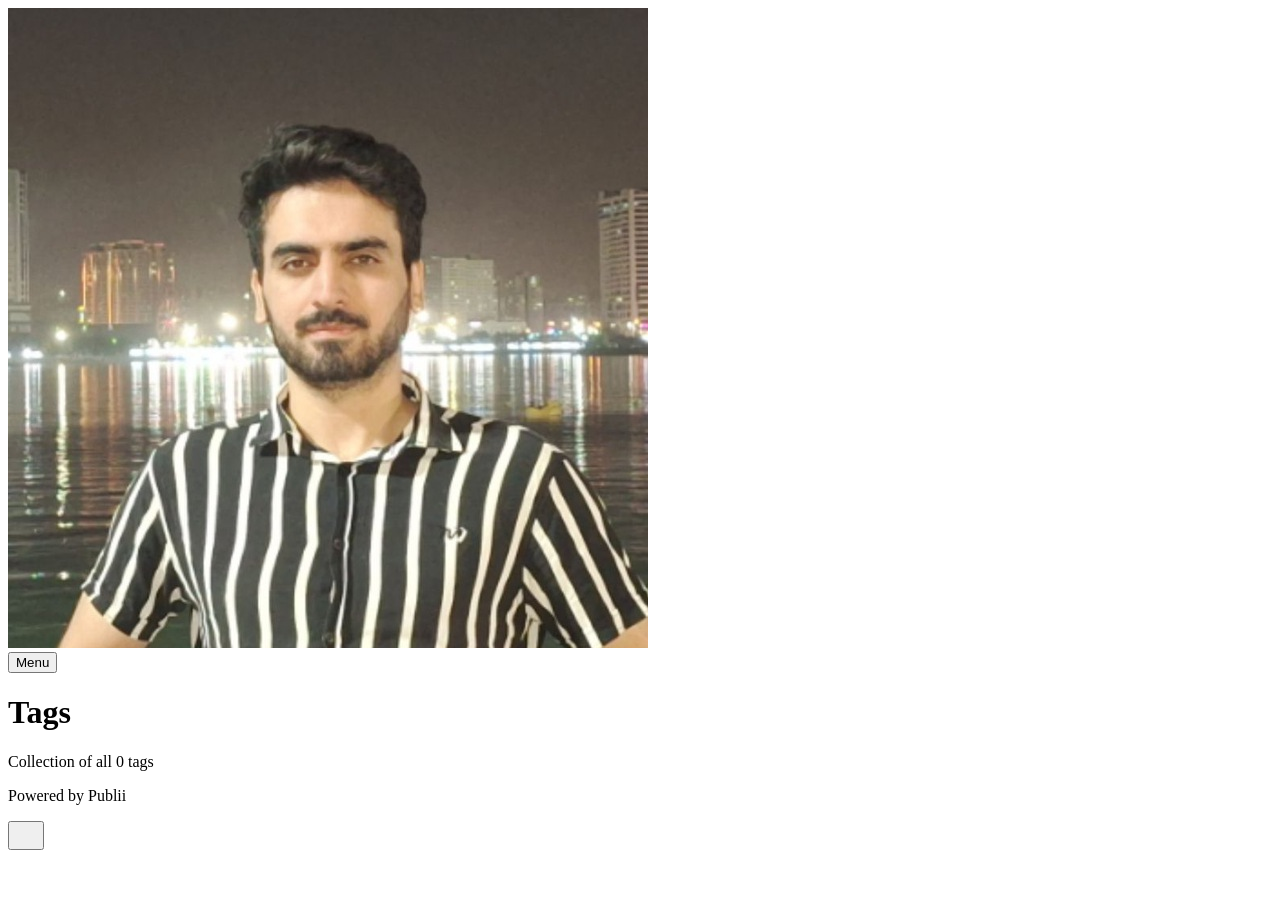
==== tags/index.html @ 3af9e3c0 "Updated from Publii" ====
<!DOCTYPE html><html lang="bi"><head><meta charset="utf-8"><meta http-equiv="X-UA-Compatible" content="IE=edge"><meta name="viewport" content="width=device-width,initial-scale=1"><title>All tags - Miladkasirlou</title><meta name="robots" content="noindex, follow"><meta name="generator" content="Publii Open-Source CMS for Static Site"><link rel="alternate" type="application/atom+xml" href="https://miladkasirlou.github.io/feed.xml" title="Miladkasirlou - RSS"><link rel="alternate" type="application/json" href="https://miladkasirlou.github.io/feed.json" title="Miladkasirlou - JSON"><meta property="og:title" content="Miladkasirlou"><meta property="og:image" content="https://miladkasirlou.github.io/media/website/kjk.jpg"><meta property="og:image:width" content="640"><meta property="og:image:height" content="640"><meta property="og:site_name" content="Miladkasirlou"><meta property="og:description" content=""><meta property="og:url" content="https://miladkasirlou.github.io/tags/"><meta property="og:type" content="website"><link rel="stylesheet" href="https://miladkasirlou.github.io/assets/css/style.css?v&#x3D;a0ba884548820066dfadd8416036abba"><script type="application/ld+json">{"@context":"http://schema.org","@type":"Organization","name":"Miladkasirlou","logo":"https://miladkasirlou.github.io/media/website/kjk.jpg","url":"https://miladkasirlou.github.io/"}</script><noscript><style>img[loading] {
                    opacity: 1;
                }</style></noscript></head><body class="tags-template"><header class="top js-header"><a class="logo" href="https://miladkasirlou.github.io/"><img src="https://miladkasirlou.github.io/media/website/kjk.jpg" alt="Miladkasirlou" width="640" height="640"></a><nav class="navbar js-navbar"><button class="navbar__toggle js-toggle" aria-label="Menu" aria-haspopup="true" aria-expanded="false"><span class="navbar__toggle-box"><span class="navbar__toggle-inner">Menu</span></span></button><ul class="navbar__menu"></ul></nav></header><main class="page page--tags"><div class="hero hero--noimage"><header class="hero__content"><div class="wrapper"><h1>Tags</h1><p class="page__desc">Collection of all 0 tags</p></div></header></div><div class="wrapper"><ul class="feed feed--grid"></ul></div></main><footer class="footer"><div class="wrapper"><div class="footer__copyright"><p>Powered by Publii</p></div><button id="backToTop" class="footer__bttop" aria-label="Back to top" title="Back to top"><svg width="20" height="20"><use xlink:href="https://miladkasirlou.github.io/assets/svg/svg-map.svg#toparrow"/></svg></button></div></footer><script defer="defer" src="https://miladkasirlou.github.io/assets/js/scripts.min.js?v&#x3D;dafec4f87fead6718cb125f0b0fc8441"></script><script>window.publiiThemeMenuConfig={mobileMenuMode:'sidebar',animationSpeed:300,submenuWidth: 'auto',doubleClickTime:500,mobileMenuExpandableSubmenus:true,relatedContainerForOverlayMenuSelector:'.top'};</script><script>var images = document.querySelectorAll('img[loading]');
        for (var i = 0; i < images.length; i++) {
            if (images[i].complete) {
                images[i].classList.add('is-loaded');
            } else {
                images[i].addEventListener('load', function () {
                    this.classList.add('is-loaded');
                }, false);
            }
        }</script></body></html>
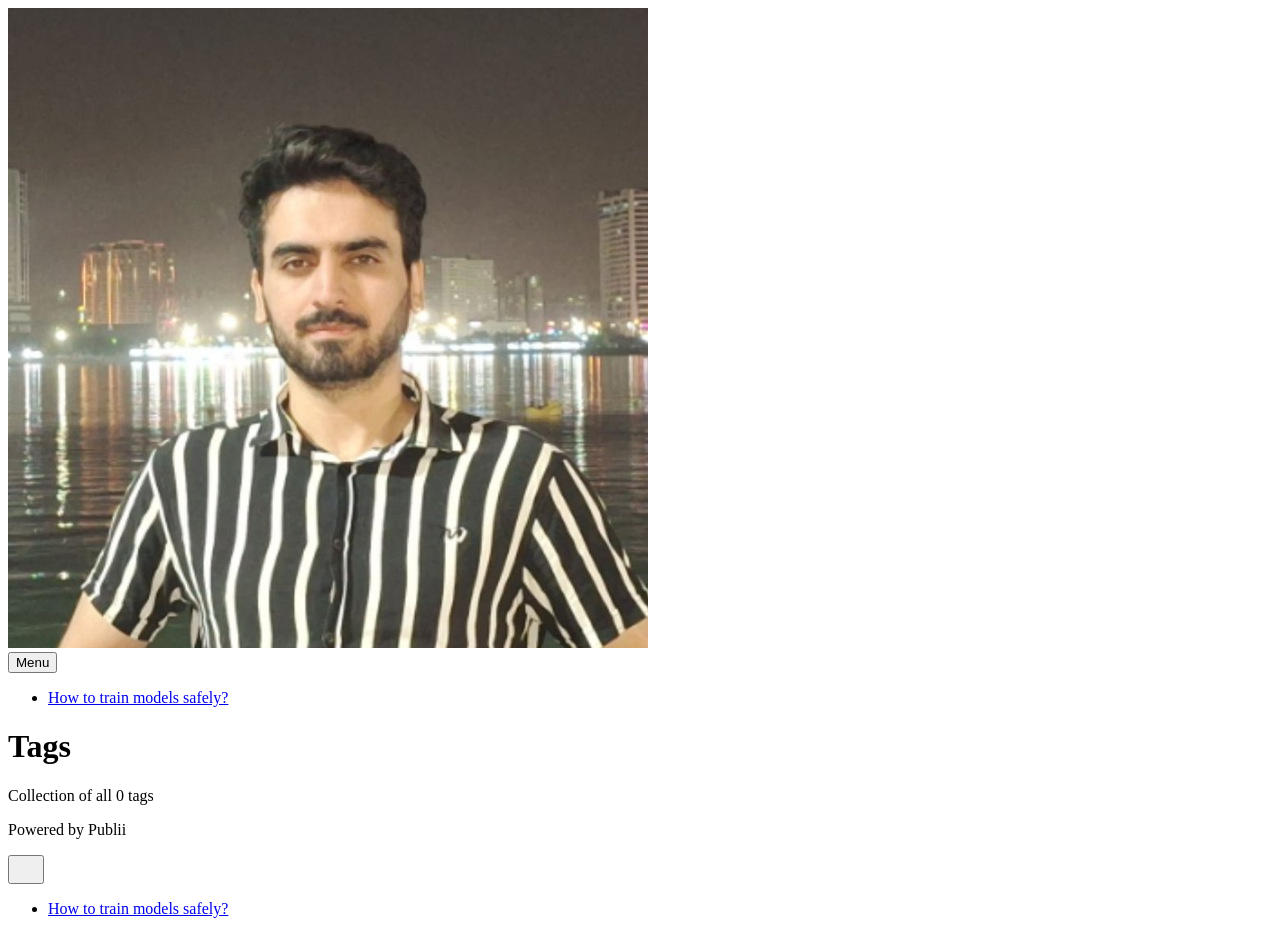
==== commit d1a968fe: "Updated from Publii" ====
--- a/tags/index.html
+++ b/tags/index.html
@@ -1,6 +1,6 @@
-<!DOCTYPE html><html lang="bi"><head><meta charset="utf-8"><meta http-equiv="X-UA-Compatible" content="IE=edge"><meta name="viewport" content="width=device-width,initial-scale=1"><title>All tags - Miladkasirlou</title><meta name="robots" content="noindex, follow"><meta name="generator" content="Publii Open-Source CMS for Static Site"><link rel="alternate" type="application/atom+xml" href="https://miladkasirlou.github.io/feed.xml" title="Miladkasirlou - RSS"><link rel="alternate" type="application/json" href="https://miladkasirlou.github.io/feed.json" title="Miladkasirlou - JSON"><meta property="og:title" content="Miladkasirlou"><meta property="og:image" content="https://miladkasirlou.github.io/media/website/kjk.jpg"><meta property="og:image:width" content="640"><meta property="og:image:height" content="640"><meta property="og:site_name" content="Miladkasirlou"><meta property="og:description" content=""><meta property="og:url" content="https://miladkasirlou.github.io/tags/"><meta property="og:type" content="website"><link rel="stylesheet" href="https://miladkasirlou.github.io/assets/css/style.css?v&#x3D;a0ba884548820066dfadd8416036abba"><script type="application/ld+json">{"@context":"http://schema.org","@type":"Organization","name":"Miladkasirlou","logo":"https://miladkasirlou.github.io/media/website/kjk.jpg","url":"https://miladkasirlou.github.io/"}</script><noscript><style>img[loading] {
+<!DOCTYPE html><html lang="en-us"><head><meta charset="utf-8"><meta http-equiv="X-UA-Compatible" content="IE=edge"><meta name="viewport" content="width=device-width,initial-scale=1"><title>All tags - Miladkasirlou</title><meta name="robots" content="noindex, follow"><meta name="generator" content="Publii Open-Source CMS for Static Site"><link rel="alternate" type="application/atom+xml" href="https://miladkasirlou.github.io/feed.xml" title="Miladkasirlou - RSS"><link rel="alternate" type="application/json" href="https://miladkasirlou.github.io/feed.json" title="Miladkasirlou - JSON"><meta property="og:title" content="Miladkasirlou"><meta property="og:image" content="https://miladkasirlou.github.io/media/website/kjk.jpg"><meta property="og:image:width" content="640"><meta property="og:image:height" content="640"><meta property="og:site_name" content="Miladkasirlou"><meta property="og:description" content=""><meta property="og:url" content="https://miladkasirlou.github.io/tags/"><meta property="og:type" content="website"><link rel="stylesheet" href="https://miladkasirlou.github.io/assets/css/style.css?v&#x3D;a0ba884548820066dfadd8416036abba"><script type="application/ld+json">{"@context":"http://schema.org","@type":"Organization","name":"Miladkasirlou","logo":"https://miladkasirlou.github.io/media/website/kjk.jpg","url":"https://miladkasirlou.github.io/"}</script><noscript><style>img[loading] {
                     opacity: 1;
-                }</style></noscript></head><body class="tags-template"><header class="top js-header"><a class="logo" href="https://miladkasirlou.github.io/"><img src="https://miladkasirlou.github.io/media/website/kjk.jpg" alt="Miladkasirlou" width="640" height="640"></a><nav class="navbar js-navbar"><button class="navbar__toggle js-toggle" aria-label="Menu" aria-haspopup="true" aria-expanded="false"><span class="navbar__toggle-box"><span class="navbar__toggle-inner">Menu</span></span></button><ul class="navbar__menu"></ul></nav></header><main class="page page--tags"><div class="hero hero--noimage"><header class="hero__content"><div class="wrapper"><h1>Tags</h1><p class="page__desc">Collection of all 0 tags</p></div></header></div><div class="wrapper"><ul class="feed feed--grid"></ul></div></main><footer class="footer"><div class="wrapper"><div class="footer__copyright"><p>Powered by Publii</p></div><button id="backToTop" class="footer__bttop" aria-label="Back to top" title="Back to top"><svg width="20" height="20"><use xlink:href="https://miladkasirlou.github.io/assets/svg/svg-map.svg#toparrow"/></svg></button></div></footer><script defer="defer" src="https://miladkasirlou.github.io/assets/js/scripts.min.js?v&#x3D;dafec4f87fead6718cb125f0b0fc8441"></script><script>window.publiiThemeMenuConfig={mobileMenuMode:'sidebar',animationSpeed:300,submenuWidth: 'auto',doubleClickTime:500,mobileMenuExpandableSubmenus:true,relatedContainerForOverlayMenuSelector:'.top'};</script><script>var images = document.querySelectorAll('img[loading]');
+                }</style></noscript></head><body class="tags-template"><header class="top js-header"><a class="logo" href="https://miladkasirlou.github.io/"><img src="https://miladkasirlou.github.io/media/website/kjk.jpg" alt="Miladkasirlou" width="640" height="640"></a><nav class="navbar js-navbar"><button class="navbar__toggle js-toggle" aria-label="Menu" aria-haspopup="true" aria-expanded="false"><span class="navbar__toggle-box"><span class="navbar__toggle-inner">Menu</span></span></button><ul class="navbar__menu"><li><a href="https://miladkasirlou.github.io/how-to-live-much-more-comfortable.html" target="_self">How to train models safely?</a></li></ul></nav></header><main class="page page--tags"><div class="hero hero--noimage"><header class="hero__content"><div class="wrapper"><h1>Tags</h1><p class="page__desc">Collection of all 0 tags</p></div></header></div><div class="wrapper"><ul class="feed feed--grid"></ul></div></main><footer class="footer"><div class="wrapper"><div class="footer__copyright"><p>Powered by Publii</p></div><button id="backToTop" class="footer__bttop" aria-label="Back to top" title="Back to top"><svg width="20" height="20"><use xlink:href="https://miladkasirlou.github.io/assets/svg/svg-map.svg#toparrow"/></svg></button></div></footer><script defer="defer" src="https://miladkasirlou.github.io/assets/js/scripts.min.js?v&#x3D;dafec4f87fead6718cb125f0b0fc8441"></script><script>window.publiiThemeMenuConfig={mobileMenuMode:'sidebar',animationSpeed:300,submenuWidth: 'auto',doubleClickTime:500,mobileMenuExpandableSubmenus:true,relatedContainerForOverlayMenuSelector:'.top'};</script><script>var images = document.querySelectorAll('img[loading]');
         for (var i = 0; i < images.length; i++) {
             if (images[i].complete) {
                 images[i].classList.add('is-loaded');
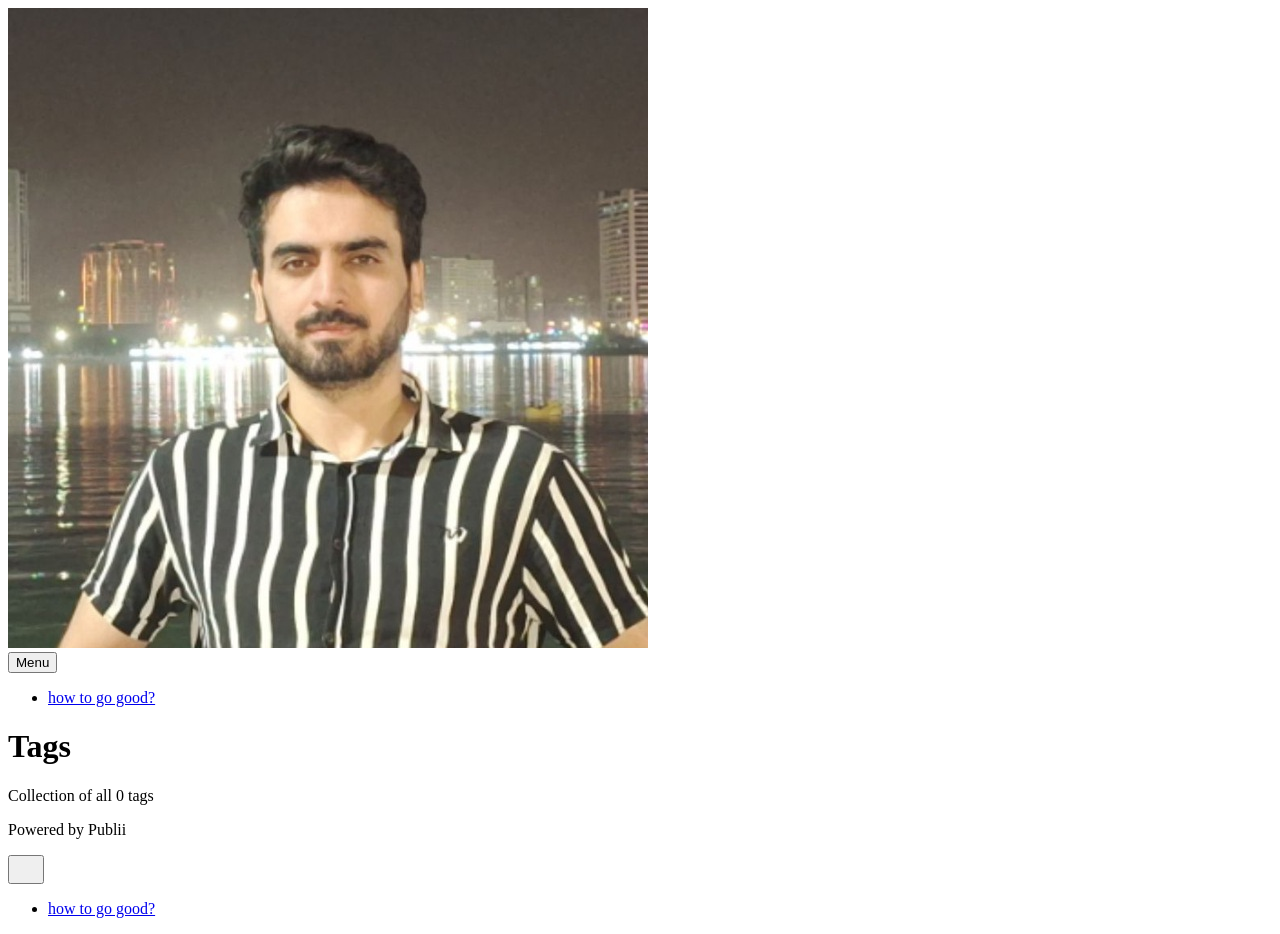
==== commit 8f784e12: "Updated from Publii" ====
--- a/tags/index.html
+++ b/tags/index.html
@@ -1,6 +1,6 @@
 <!DOCTYPE html><html lang="en-us"><head><meta charset="utf-8"><meta http-equiv="X-UA-Compatible" content="IE=edge"><meta name="viewport" content="width=device-width,initial-scale=1"><title>All tags - Miladkasirlou</title><meta name="robots" content="noindex, follow"><meta name="generator" content="Publii Open-Source CMS for Static Site"><link rel="alternate" type="application/atom+xml" href="https://miladkasirlou.github.io/feed.xml" title="Miladkasirlou - RSS"><link rel="alternate" type="application/json" href="https://miladkasirlou.github.io/feed.json" title="Miladkasirlou - JSON"><meta property="og:title" content="Miladkasirlou"><meta property="og:image" content="https://miladkasirlou.github.io/media/website/kjk.jpg"><meta property="og:image:width" content="640"><meta property="og:image:height" content="640"><meta property="og:site_name" content="Miladkasirlou"><meta property="og:description" content=""><meta property="og:url" content="https://miladkasirlou.github.io/tags/"><meta property="og:type" content="website"><link rel="stylesheet" href="https://miladkasirlou.github.io/assets/css/style.css?v&#x3D;a0ba884548820066dfadd8416036abba"><script type="application/ld+json">{"@context":"http://schema.org","@type":"Organization","name":"Miladkasirlou","logo":"https://miladkasirlou.github.io/media/website/kjk.jpg","url":"https://miladkasirlou.github.io/"}</script><noscript><style>img[loading] {
                     opacity: 1;
-                }</style></noscript></head><body class="tags-template"><header class="top js-header"><a class="logo" href="https://miladkasirlou.github.io/"><img src="https://miladkasirlou.github.io/media/website/kjk.jpg" alt="Miladkasirlou" width="640" height="640"></a><nav class="navbar js-navbar"><button class="navbar__toggle js-toggle" aria-label="Menu" aria-haspopup="true" aria-expanded="false"><span class="navbar__toggle-box"><span class="navbar__toggle-inner">Menu</span></span></button><ul class="navbar__menu"><li><a href="https://miladkasirlou.github.io/how-to-live-much-more-comfortable.html" target="_self">How to train models safely?</a></li></ul></nav></header><main class="page page--tags"><div class="hero hero--noimage"><header class="hero__content"><div class="wrapper"><h1>Tags</h1><p class="page__desc">Collection of all 0 tags</p></div></header></div><div class="wrapper"><ul class="feed feed--grid"></ul></div></main><footer class="footer"><div class="wrapper"><div class="footer__copyright"><p>Powered by Publii</p></div><button id="backToTop" class="footer__bttop" aria-label="Back to top" title="Back to top"><svg width="20" height="20"><use xlink:href="https://miladkasirlou.github.io/assets/svg/svg-map.svg#toparrow"/></svg></button></div></footer><script defer="defer" src="https://miladkasirlou.github.io/assets/js/scripts.min.js?v&#x3D;dafec4f87fead6718cb125f0b0fc8441"></script><script>window.publiiThemeMenuConfig={mobileMenuMode:'sidebar',animationSpeed:300,submenuWidth: 'auto',doubleClickTime:500,mobileMenuExpandableSubmenus:true,relatedContainerForOverlayMenuSelector:'.top'};</script><script>var images = document.querySelectorAll('img[loading]');
+                }</style></noscript></head><body class="tags-template"><header class="top js-header"><a class="logo" href="https://miladkasirlou.github.io/"><img src="https://miladkasirlou.github.io/media/website/kjk.jpg" alt="Miladkasirlou" width="640" height="640"></a><nav class="navbar js-navbar"><button class="navbar__toggle js-toggle" aria-label="Menu" aria-haspopup="true" aria-expanded="false"><span class="navbar__toggle-box"><span class="navbar__toggle-inner">Menu</span></span></button><ul class="navbar__menu"><li><a href="https://miladkasirlou.github.io/how-to-live-much-more-comfortable.html" title="Header time" target="_blank">how to go good?</a></li></ul></nav></header><main class="page page--tags"><div class="hero hero--noimage"><header class="hero__content"><div class="wrapper"><h1>Tags</h1><p class="page__desc">Collection of all 0 tags</p></div></header></div><div class="wrapper"><ul class="feed feed--grid"></ul></div></main><footer class="footer"><div class="wrapper"><div class="footer__copyright"><p>Powered by Publii</p></div><button id="backToTop" class="footer__bttop" aria-label="Back to top" title="Back to top"><svg width="20" height="20"><use xlink:href="https://miladkasirlou.github.io/assets/svg/svg-map.svg#toparrow"/></svg></button></div></footer><script defer="defer" src="https://miladkasirlou.github.io/assets/js/scripts.min.js?v&#x3D;dafec4f87fead6718cb125f0b0fc8441"></script><script>window.publiiThemeMenuConfig={mobileMenuMode:'sidebar',animationSpeed:300,submenuWidth: 'auto',doubleClickTime:500,mobileMenuExpandableSubmenus:true,relatedContainerForOverlayMenuSelector:'.top'};</script><script>var images = document.querySelectorAll('img[loading]');
         for (var i = 0; i < images.length; i++) {
             if (images[i].complete) {
                 images[i].classList.add('is-loaded');
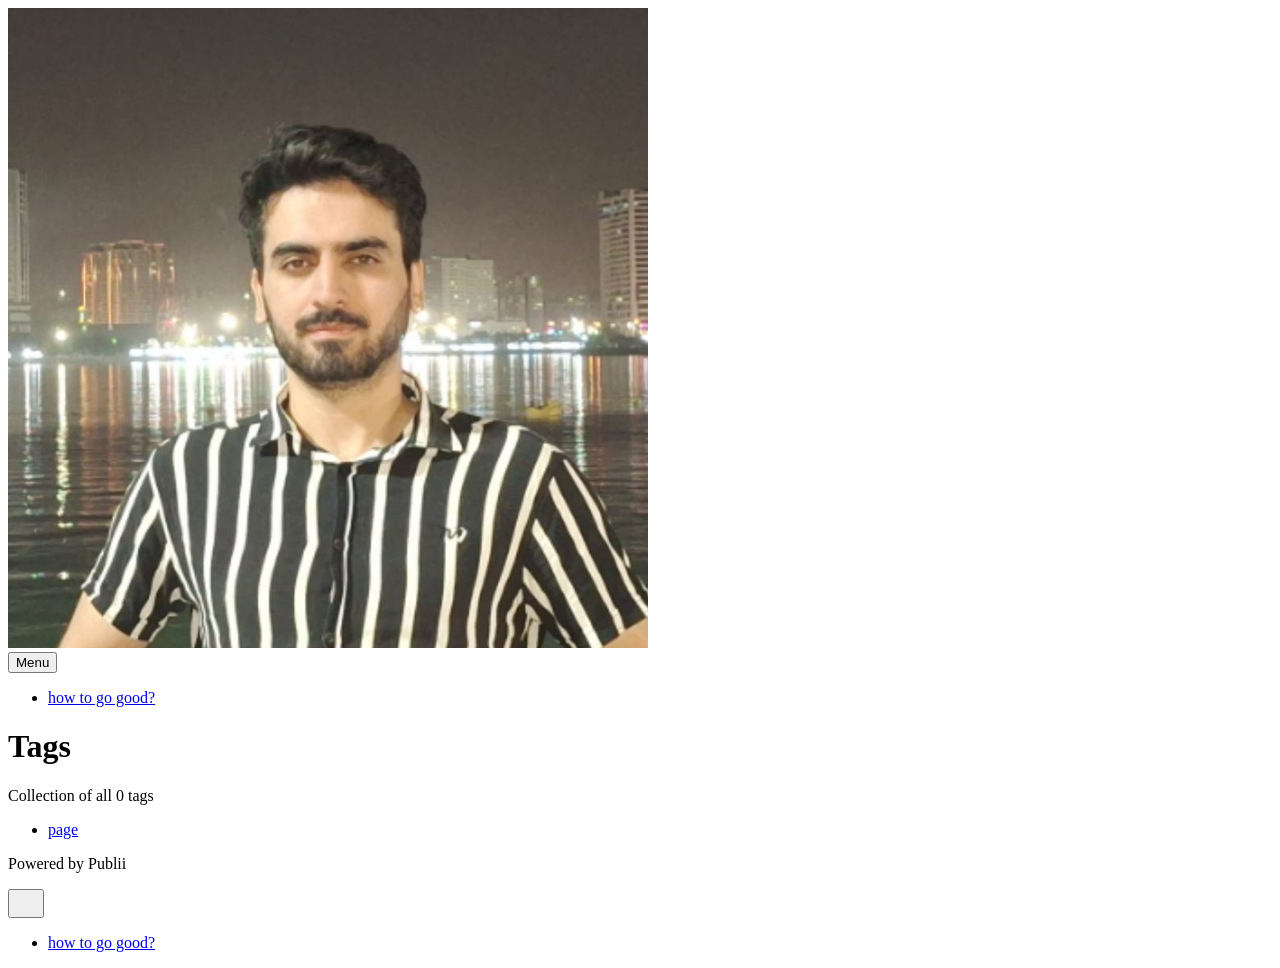
==== commit 450e155a: "Updated from Publii" ====
--- a/tags/index.html
+++ b/tags/index.html
@@ -1,6 +1,6 @@
 <!DOCTYPE html><html lang="en-us"><head><meta charset="utf-8"><meta http-equiv="X-UA-Compatible" content="IE=edge"><meta name="viewport" content="width=device-width,initial-scale=1"><title>All tags - Miladkasirlou</title><meta name="robots" content="noindex, follow"><meta name="generator" content="Publii Open-Source CMS for Static Site"><link rel="alternate" type="application/atom+xml" href="https://miladkasirlou.github.io/feed.xml" title="Miladkasirlou - RSS"><link rel="alternate" type="application/json" href="https://miladkasirlou.github.io/feed.json" title="Miladkasirlou - JSON"><meta property="og:title" content="Miladkasirlou"><meta property="og:image" content="https://miladkasirlou.github.io/media/website/kjk.jpg"><meta property="og:image:width" content="640"><meta property="og:image:height" content="640"><meta property="og:site_name" content="Miladkasirlou"><meta property="og:description" content=""><meta property="og:url" content="https://miladkasirlou.github.io/tags/"><meta property="og:type" content="website"><link rel="stylesheet" href="https://miladkasirlou.github.io/assets/css/style.css?v&#x3D;a0ba884548820066dfadd8416036abba"><script type="application/ld+json">{"@context":"http://schema.org","@type":"Organization","name":"Miladkasirlou","logo":"https://miladkasirlou.github.io/media/website/kjk.jpg","url":"https://miladkasirlou.github.io/"}</script><noscript><style>img[loading] {
                     opacity: 1;
-                }</style></noscript></head><body class="tags-template"><header class="top js-header"><a class="logo" href="https://miladkasirlou.github.io/"><img src="https://miladkasirlou.github.io/media/website/kjk.jpg" alt="Miladkasirlou" width="640" height="640"></a><nav class="navbar js-navbar"><button class="navbar__toggle js-toggle" aria-label="Menu" aria-haspopup="true" aria-expanded="false"><span class="navbar__toggle-box"><span class="navbar__toggle-inner">Menu</span></span></button><ul class="navbar__menu"><li><a href="https://miladkasirlou.github.io/how-to-live-much-more-comfortable.html" title="Header time" target="_blank">how to go good?</a></li></ul></nav></header><main class="page page--tags"><div class="hero hero--noimage"><header class="hero__content"><div class="wrapper"><h1>Tags</h1><p class="page__desc">Collection of all 0 tags</p></div></header></div><div class="wrapper"><ul class="feed feed--grid"></ul></div></main><footer class="footer"><div class="wrapper"><div class="footer__copyright"><p>Powered by Publii</p></div><button id="backToTop" class="footer__bttop" aria-label="Back to top" title="Back to top"><svg width="20" height="20"><use xlink:href="https://miladkasirlou.github.io/assets/svg/svg-map.svg#toparrow"/></svg></button></div></footer><script defer="defer" src="https://miladkasirlou.github.io/assets/js/scripts.min.js?v&#x3D;dafec4f87fead6718cb125f0b0fc8441"></script><script>window.publiiThemeMenuConfig={mobileMenuMode:'sidebar',animationSpeed:300,submenuWidth: 'auto',doubleClickTime:500,mobileMenuExpandableSubmenus:true,relatedContainerForOverlayMenuSelector:'.top'};</script><script>var images = document.querySelectorAll('img[loading]');
+                }</style></noscript></head><body class="tags-template"><header class="top js-header"><a class="logo" href="https://miladkasirlou.github.io/"><img src="https://miladkasirlou.github.io/media/website/kjk.jpg" alt="Miladkasirlou" width="640" height="640"></a><nav class="navbar js-navbar"><button class="navbar__toggle js-toggle" aria-label="Menu" aria-haspopup="true" aria-expanded="false"><span class="navbar__toggle-box"><span class="navbar__toggle-inner">Menu</span></span></button><ul class="navbar__menu"><li><a href="https://miladkasirlou.github.io/how-to-live-much-more-comfortable.html" title="Header time" target="_blank">how to go good?</a></li></ul></nav></header><main class="page page--tags"><div class="hero hero--noimage"><header class="hero__content"><div class="wrapper"><h1>Tags</h1><p class="page__desc">Collection of all 0 tags</p></div></header></div><div class="wrapper"><ul class="feed feed--grid"></ul></div></main><footer class="footer"><div class="wrapper"><nav class="footer__nav"><ul><li><a href="https://miladkasirlou.github.io/yes-how-ever-you-think-it-comes-true.html" class="al" target="_self">page</a></li></ul></nav><div class="footer__copyright"><p>Powered by Publii</p></div><button id="backToTop" class="footer__bttop" aria-label="Back to top" title="Back to top"><svg width="20" height="20"><use xlink:href="https://miladkasirlou.github.io/assets/svg/svg-map.svg#toparrow"/></svg></button></div></footer><script defer="defer" src="https://miladkasirlou.github.io/assets/js/scripts.min.js?v&#x3D;dafec4f87fead6718cb125f0b0fc8441"></script><script>window.publiiThemeMenuConfig={mobileMenuMode:'sidebar',animationSpeed:300,submenuWidth: 'auto',doubleClickTime:500,mobileMenuExpandableSubmenus:true,relatedContainerForOverlayMenuSelector:'.top'};</script><script>var images = document.querySelectorAll('img[loading]');
         for (var i = 0; i < images.length; i++) {
             if (images[i].complete) {
                 images[i].classList.add('is-loaded');
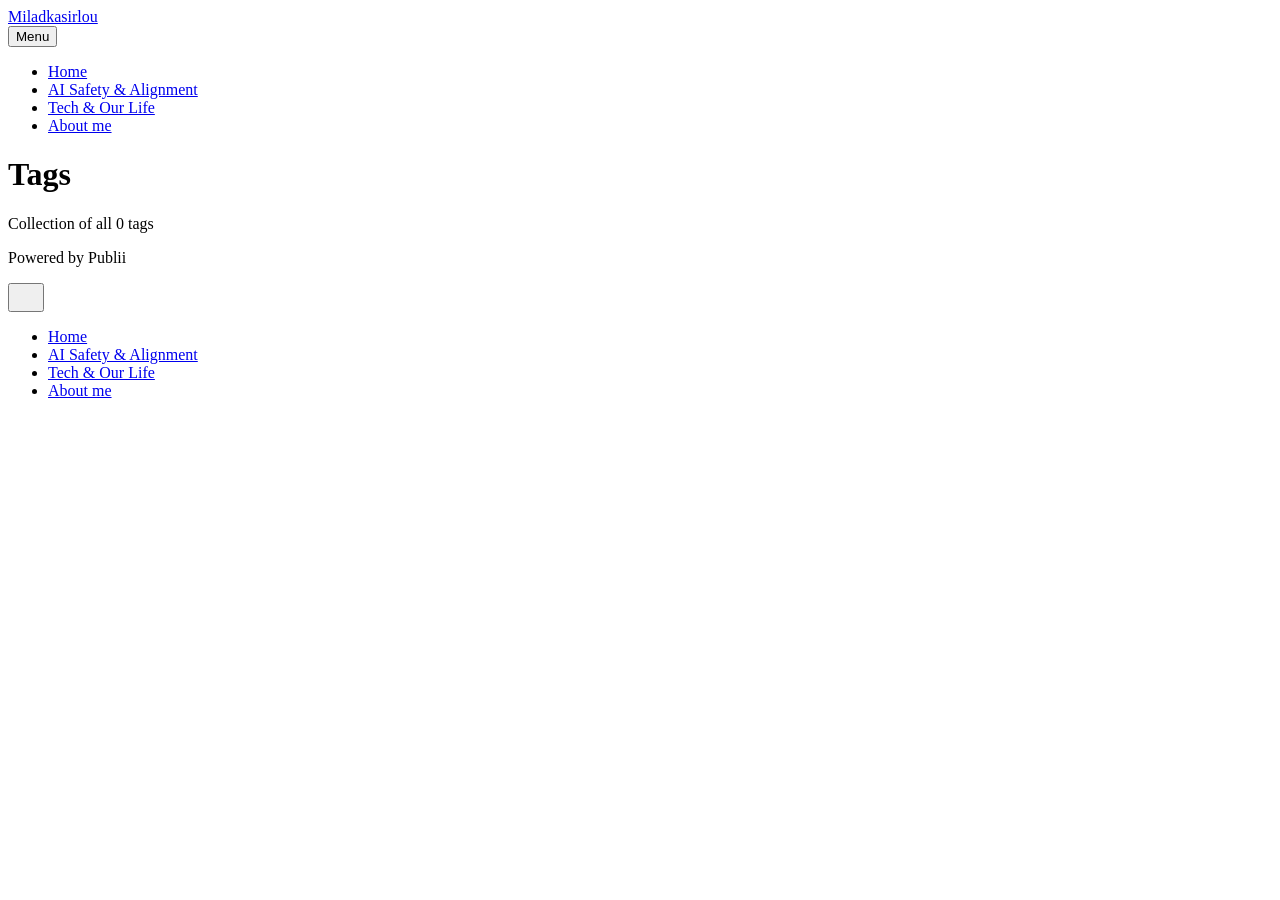
==== commit 9c3fa3a6: "Updated from Publii" ====
--- a/tags/index.html
+++ b/tags/index.html
@@ -1,6 +1,6 @@
-<!DOCTYPE html><html lang="en-us"><head><meta charset="utf-8"><meta http-equiv="X-UA-Compatible" content="IE=edge"><meta name="viewport" content="width=device-width,initial-scale=1"><title>All tags - Miladkasirlou</title><meta name="robots" content="noindex, follow"><meta name="generator" content="Publii Open-Source CMS for Static Site"><link rel="alternate" type="application/atom+xml" href="https://miladkasirlou.github.io/feed.xml" title="Miladkasirlou - RSS"><link rel="alternate" type="application/json" href="https://miladkasirlou.github.io/feed.json" title="Miladkasirlou - JSON"><meta property="og:title" content="Miladkasirlou"><meta property="og:image" content="https://miladkasirlou.github.io/media/website/kjk.jpg"><meta property="og:image:width" content="640"><meta property="og:image:height" content="640"><meta property="og:site_name" content="Miladkasirlou"><meta property="og:description" content=""><meta property="og:url" content="https://miladkasirlou.github.io/tags/"><meta property="og:type" content="website"><link rel="stylesheet" href="https://miladkasirlou.github.io/assets/css/style.css?v&#x3D;a0ba884548820066dfadd8416036abba"><script type="application/ld+json">{"@context":"http://schema.org","@type":"Organization","name":"Miladkasirlou","logo":"https://miladkasirlou.github.io/media/website/kjk.jpg","url":"https://miladkasirlou.github.io/"}</script><noscript><style>img[loading] {
+<!DOCTYPE html><html lang="en-us"><head><meta charset="utf-8"><meta http-equiv="X-UA-Compatible" content="IE=edge"><meta name="viewport" content="width=device-width,initial-scale=1"><title>All tags - Miladkasirlou</title><meta name="robots" content="noindex, follow"><meta name="generator" content="Publii Open-Source CMS for Static Site"><link rel="alternate" type="application/atom+xml" href="https://miladkasirlou.github.io/feed.xml" title="Miladkasirlou - RSS"><link rel="alternate" type="application/json" href="https://miladkasirlou.github.io/feed.json" title="Miladkasirlou - JSON"><meta property="og:title" content="Miladkasirlou"><meta property="og:site_name" content="Miladkasirlou"><meta property="og:description" content=""><meta property="og:url" content="https://miladkasirlou.github.io/tags/"><meta property="og:type" content="website"><link rel="stylesheet" href="https://miladkasirlou.github.io/assets/css/style.css?v&#x3D;a0ba884548820066dfadd8416036abba"><script type="application/ld+json">{"@context":"http://schema.org","@type":"Organization","name":"Miladkasirlou","url":"https://miladkasirlou.github.io/"}</script><noscript><style>img[loading] {
                     opacity: 1;
-                }</style></noscript></head><body class="tags-template"><header class="top js-header"><a class="logo" href="https://miladkasirlou.github.io/"><img src="https://miladkasirlou.github.io/media/website/kjk.jpg" alt="Miladkasirlou" width="640" height="640"></a><nav class="navbar js-navbar"><button class="navbar__toggle js-toggle" aria-label="Menu" aria-haspopup="true" aria-expanded="false"><span class="navbar__toggle-box"><span class="navbar__toggle-inner">Menu</span></span></button><ul class="navbar__menu"><li><a href="https://miladkasirlou.github.io/how-to-live-much-more-comfortable.html" title="Header time" target="_blank">how to go good?</a></li></ul></nav></header><main class="page page--tags"><div class="hero hero--noimage"><header class="hero__content"><div class="wrapper"><h1>Tags</h1><p class="page__desc">Collection of all 0 tags</p></div></header></div><div class="wrapper"><ul class="feed feed--grid"></ul></div></main><footer class="footer"><div class="wrapper"><nav class="footer__nav"><ul><li><a href="https://miladkasirlou.github.io/yes-how-ever-you-think-it-comes-true.html" class="al" target="_self">page</a></li></ul></nav><div class="footer__copyright"><p>Powered by Publii</p></div><button id="backToTop" class="footer__bttop" aria-label="Back to top" title="Back to top"><svg width="20" height="20"><use xlink:href="https://miladkasirlou.github.io/assets/svg/svg-map.svg#toparrow"/></svg></button></div></footer><script defer="defer" src="https://miladkasirlou.github.io/assets/js/scripts.min.js?v&#x3D;dafec4f87fead6718cb125f0b0fc8441"></script><script>window.publiiThemeMenuConfig={mobileMenuMode:'sidebar',animationSpeed:300,submenuWidth: 'auto',doubleClickTime:500,mobileMenuExpandableSubmenus:true,relatedContainerForOverlayMenuSelector:'.top'};</script><script>var images = document.querySelectorAll('img[loading]');
+                }</style></noscript></head><body class="tags-template"><header class="top js-header"><a class="logo" href="https://miladkasirlou.github.io/">Miladkasirlou</a><nav class="navbar js-navbar"><button class="navbar__toggle js-toggle" aria-label="Menu" aria-haspopup="true" aria-expanded="false"><span class="navbar__toggle-box"><span class="navbar__toggle-inner">Menu</span></span></button><ul class="navbar__menu"><li><a href="https://miladkasirlou.github.io/" title="file:///C:/Users/Milad/Documents/Publii/sites/miladkasirlou/preview/index.html" target="_self">Home</a></li><li><a href="https://miladkasirlou.github.io/ai-safety-and-alignment.html" target="_self">AI Safety &amp; Alignment</a></li><li><a href="https://miladkasirlou.github.io/tech-and-our-life.html" target="_self">Tech &amp; Our Life</a></li><li><a href="https://miladkasirlou.github.io/about-me.html" target="_self">About me</a></li></ul></nav></header><main class="page page--tags"><div class="hero hero--noimage"><header class="hero__content"><div class="wrapper"><h1>Tags</h1><p class="page__desc">Collection of all 0 tags</p></div></header></div><div class="wrapper"><ul class="feed feed--grid"></ul></div></main><footer class="footer"><div class="wrapper"><div class="footer__copyright"><p>Powered by Publii</p></div><button id="backToTop" class="footer__bttop" aria-label="Back to top" title="Back to top"><svg width="20" height="20"><use xlink:href="https://miladkasirlou.github.io/assets/svg/svg-map.svg#toparrow"/></svg></button></div></footer><script defer="defer" src="https://miladkasirlou.github.io/assets/js/scripts.min.js?v&#x3D;dafec4f87fead6718cb125f0b0fc8441"></script><script>window.publiiThemeMenuConfig={mobileMenuMode:'sidebar',animationSpeed:300,submenuWidth: 'auto',doubleClickTime:500,mobileMenuExpandableSubmenus:true,relatedContainerForOverlayMenuSelector:'.top'};</script><script>var images = document.querySelectorAll('img[loading]');
         for (var i = 0; i < images.length; i++) {
             if (images[i].complete) {
                 images[i].classList.add('is-loaded');
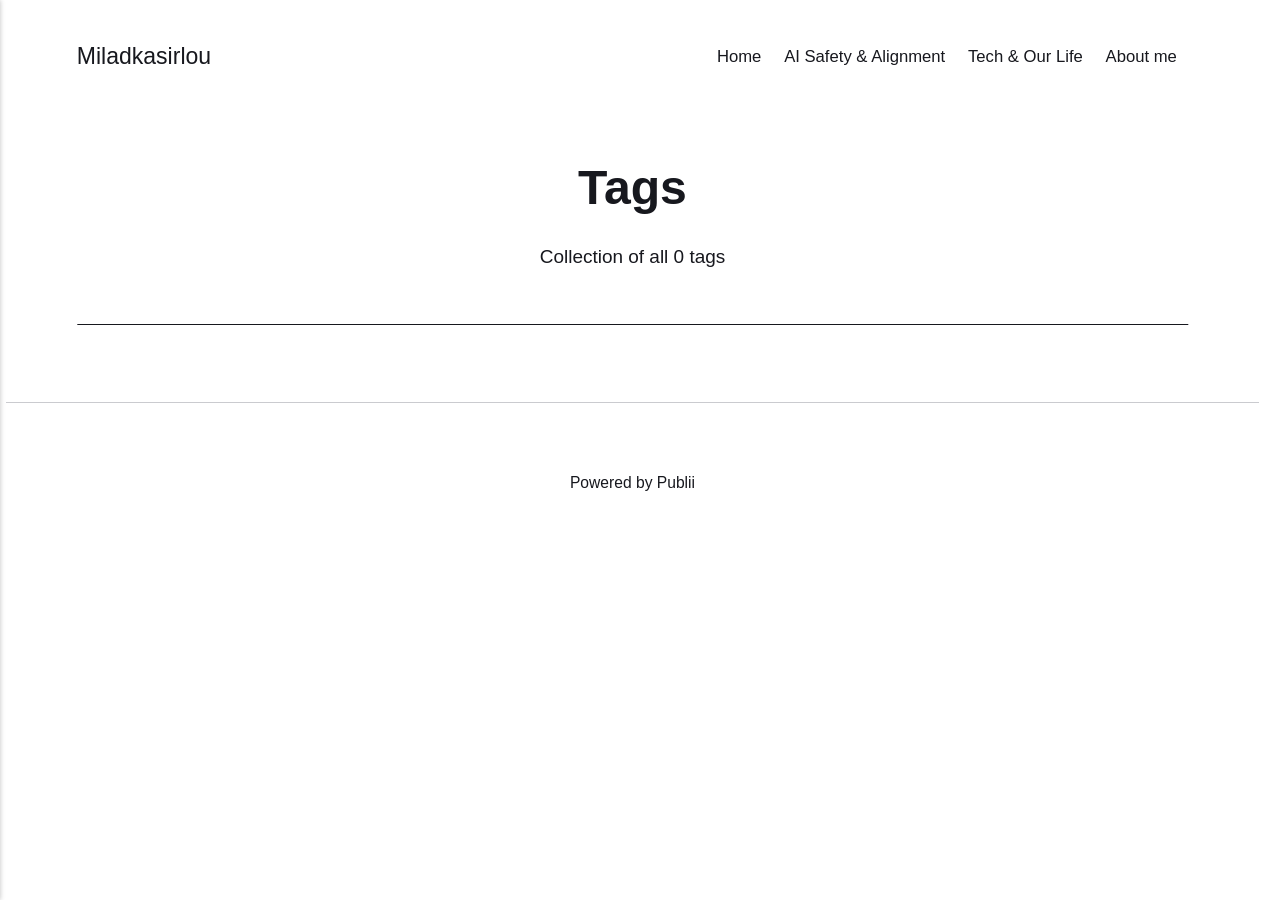
==== commit d303e2cf: "Updated from Publii" ====
--- a/tags/index.html
+++ b/tags/index.html
@@ -1,6 +1,6 @@
-<!DOCTYPE html><html lang="en-us"><head><meta charset="utf-8"><meta http-equiv="X-UA-Compatible" content="IE=edge"><meta name="viewport" content="width=device-width,initial-scale=1"><title>All tags - Miladkasirlou</title><meta name="robots" content="noindex, follow"><meta name="generator" content="Publii Open-Source CMS for Static Site"><link rel="alternate" type="application/atom+xml" href="https://miladkasirlou.github.io/feed.xml" title="Miladkasirlou - RSS"><link rel="alternate" type="application/json" href="https://miladkasirlou.github.io/feed.json" title="Miladkasirlou - JSON"><meta property="og:title" content="Miladkasirlou"><meta property="og:site_name" content="Miladkasirlou"><meta property="og:description" content=""><meta property="og:url" content="https://miladkasirlou.github.io/tags/"><meta property="og:type" content="website"><link rel="stylesheet" href="https://miladkasirlou.github.io/assets/css/style.css?v&#x3D;a0ba884548820066dfadd8416036abba"><script type="application/ld+json">{"@context":"http://schema.org","@type":"Organization","name":"Miladkasirlou","url":"https://miladkasirlou.github.io/"}</script><noscript><style>img[loading] {
+<!DOCTYPE html><html lang="en-us"><head><meta charset="utf-8"><meta http-equiv="X-UA-Compatible" content="IE=edge"><meta name="viewport" content="width=device-width,initial-scale=1"><title>All tags - Miladkasirlou</title><meta name="robots" content="noindex, follow"><meta name="generator" content="Publii Open-Source CMS for Static Site"><link rel="alternate" type="application/atom+xml" href="https://miladkasirlou.github.io/feed.xml" title="Miladkasirlou - RSS"><link rel="alternate" type="application/json" href="https://miladkasirlou.github.io/feed.json" title="Miladkasirlou - JSON"><meta property="og:title" content="Miladkasirlou"><meta property="og:site_name" content="Miladkasirlou"><meta property="og:description" content=""><meta property="og:url" content="https://miladkasirlou.github.io/tags/"><meta property="og:type" content="website"><link rel="stylesheet" href="https://miladkasirlou.github.io/assets/css/style.css?v&#x3D;0073d4ccae548a41f9354bedaf252d06"><script type="application/ld+json">{"@context":"http://schema.org","@type":"Organization","name":"Miladkasirlou","url":"https://miladkasirlou.github.io/"}</script><noscript><style>img[loading] {
                     opacity: 1;
-                }</style></noscript></head><body class="tags-template"><header class="top js-header"><a class="logo" href="https://miladkasirlou.github.io/">Miladkasirlou</a><nav class="navbar js-navbar"><button class="navbar__toggle js-toggle" aria-label="Menu" aria-haspopup="true" aria-expanded="false"><span class="navbar__toggle-box"><span class="navbar__toggle-inner">Menu</span></span></button><ul class="navbar__menu"><li><a href="https://miladkasirlou.github.io/" title="file:///C:/Users/Milad/Documents/Publii/sites/miladkasirlou/preview/index.html" target="_self">Home</a></li><li><a href="https://miladkasirlou.github.io/ai-safety-and-alignment.html" target="_self">AI Safety &amp; Alignment</a></li><li><a href="https://miladkasirlou.github.io/tech-and-our-life.html" target="_self">Tech &amp; Our Life</a></li><li><a href="https://miladkasirlou.github.io/about-me.html" target="_self">About me</a></li></ul></nav></header><main class="page page--tags"><div class="hero hero--noimage"><header class="hero__content"><div class="wrapper"><h1>Tags</h1><p class="page__desc">Collection of all 0 tags</p></div></header></div><div class="wrapper"><ul class="feed feed--grid"></ul></div></main><footer class="footer"><div class="wrapper"><div class="footer__copyright"><p>Powered by Publii</p></div><button id="backToTop" class="footer__bttop" aria-label="Back to top" title="Back to top"><svg width="20" height="20"><use xlink:href="https://miladkasirlou.github.io/assets/svg/svg-map.svg#toparrow"/></svg></button></div></footer><script defer="defer" src="https://miladkasirlou.github.io/assets/js/scripts.min.js?v&#x3D;dafec4f87fead6718cb125f0b0fc8441"></script><script>window.publiiThemeMenuConfig={mobileMenuMode:'sidebar',animationSpeed:300,submenuWidth: 'auto',doubleClickTime:500,mobileMenuExpandableSubmenus:true,relatedContainerForOverlayMenuSelector:'.top'};</script><script>var images = document.querySelectorAll('img[loading]');
+                }</style></noscript></head><body class="tags-template"><header class="top js-header"><a class="logo" href="https://miladkasirlou.github.io/">Miladkasirlou</a><nav class="navbar js-navbar"><button class="navbar__toggle js-toggle" aria-label="Menu" aria-haspopup="true" aria-expanded="false"><span class="navbar__toggle-box"><span class="navbar__toggle-inner">Menu</span></span></button><ul class="navbar__menu"><li><a href="https://miladkasirlou.github.io/" title="file:///C:/Users/Milad/Documents/Publii/sites/miladkasirlou/preview/index.html" target="_self">Home</a></li><li><a href="https://miladkasirlou.github.io/ai-safety-and-alignment.html" target="_self">AI Safety &amp; Alignment</a></li><li><a href="https://miladkasirlou.github.io/tech-and-our-life.html" target="_self">Tech &amp; Our Life</a></li><li><a href="https://miladkasirlou.github.io/about-me.html" target="_self">About me</a></li></ul></nav></header><main class="page page--tags"><div class="hero hero--noimage"><header class="hero__content hero__content--centered"><div class="wrapper"><h1>Tags</h1><p class="page__desc">Collection of all 0 tags</p></div></header></div><div class="wrapper"><ul class="feed feed--grid"></ul></div></main><footer class="footer"><div class="wrapper"><div class="footer__copyright"><p>Powered by Publii</p></div><button id="backToTop" class="footer__bttop" aria-label="Back to top" title="Back to top"><svg width="20" height="20"><use xlink:href="https://miladkasirlou.github.io/assets/svg/svg-map.svg#toparrow"/></svg></button></div></footer><script defer="defer" src="https://miladkasirlou.github.io/assets/js/scripts.min.js?v&#x3D;dafec4f87fead6718cb125f0b0fc8441"></script><script>window.publiiThemeMenuConfig={mobileMenuMode:'sidebar',animationSpeed:300,submenuWidth: 'auto',doubleClickTime:500,mobileMenuExpandableSubmenus:true,relatedContainerForOverlayMenuSelector:'.top'};</script><script>var images = document.querySelectorAll('img[loading]');
         for (var i = 0; i < images.length; i++) {
             if (images[i].complete) {
                 images[i].classList.add('is-loaded');
